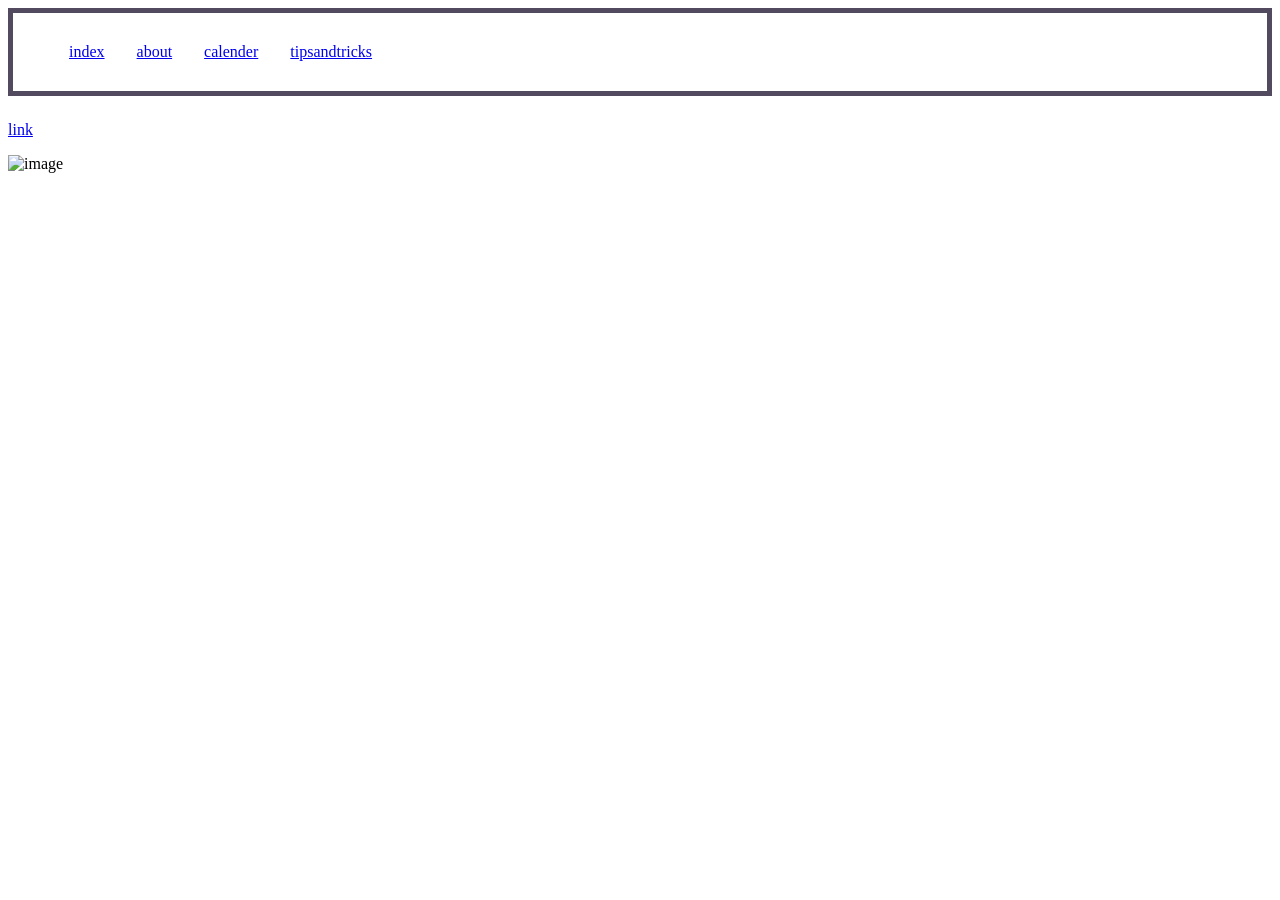
==== index.html @ 8c2255e5 "commiting my files" ====
<!DOCTYPE html>
<html lang="en">
<head>
    <title>Home Page </title>
    <link rel="stylesheet" href="style.css">

</head>
</head>
<body>
    <div class="navbar">
        <ul>
        <li><a href="index.html">index</a></li>
        <li><a href="About.html">about</a></li>
        <li><a href="calender.html">calender</a></li>
        <li><a href="tipsandtricks.html">tipsandtricks</a></li>
        </ul>
        </div> 
    <!--visible content-->
    <h1> </h1>
    <h2> </h2>
    <h3> </h3>
    <h4> </h4>
    <h5> </h5>
    <h6> </h6>
    <p> </p>
    <p><a href= "link">link</a></p>
    <img src=" image" alt =image>
</body>
</html>
---- style.css ----
.navbar ul {
    list-style-type: none;
    margin: 5s;
    padding: 10;
    overflow: hidden;
  }
  
  .navbar li {
    float: left;
  }
  
  .navbar li a {
    display: block;
    text-align: center;
    padding: 14px 16px;
  }
  
  .navbar {
    border: 5px solid rgb(82, 74, 94);
  }
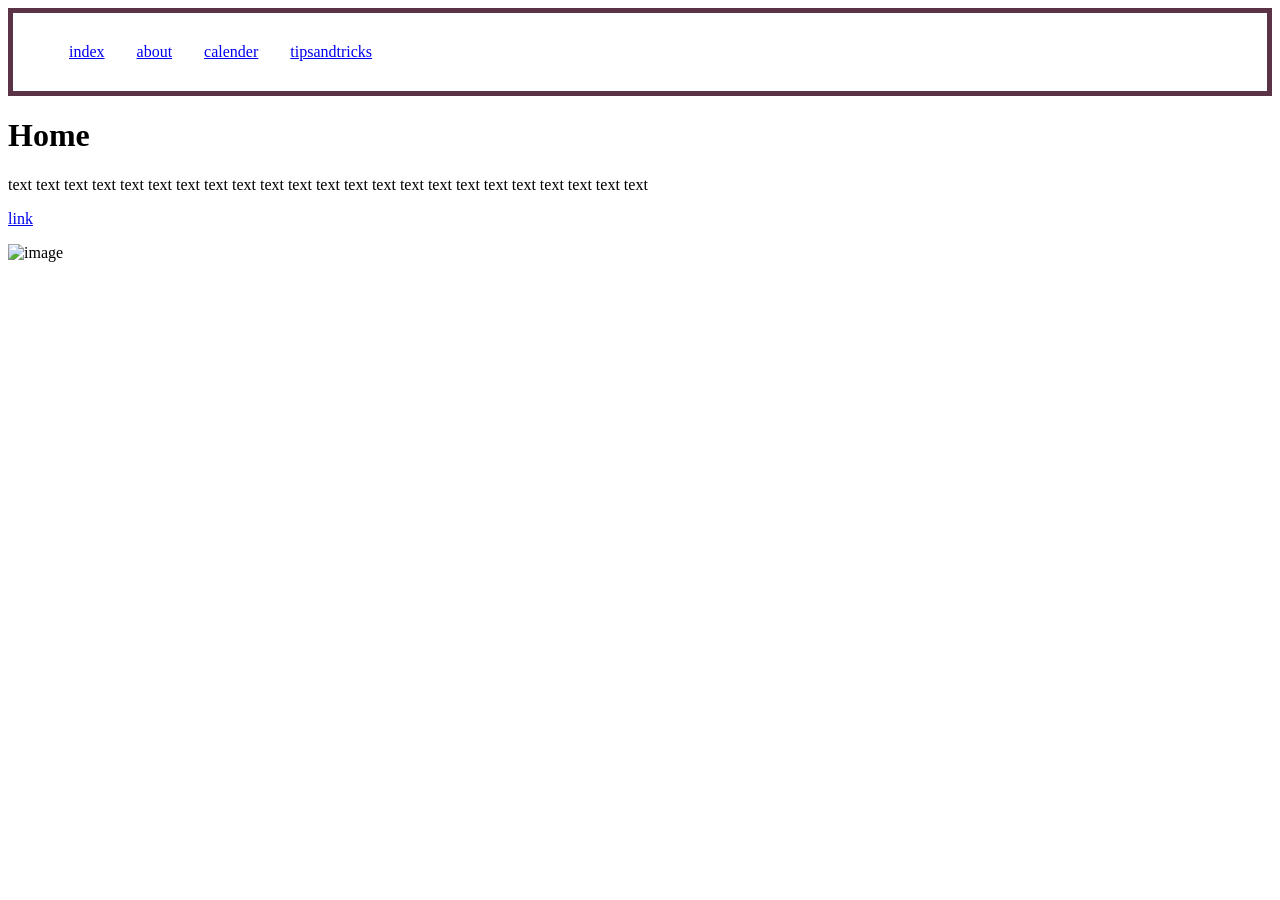
==== commit a987baf8: "put a nav-bar, fixed the heading" ====
--- a/index.html
+++ b/index.html
@@ -9,20 +9,16 @@
 <body>
     <div class="navbar">
         <ul>
-        <li><a href="index.html">index</a></li>
+        <li><a href="index.htmlS">index</a></li>
         <li><a href="About.html">about</a></li>
         <li><a href="calender.html">calender</a></li>
         <li><a href="tipsandtricks.html">tipsandtricks</a></li>
         </ul>
         </div> 
     <!--visible content-->
-    <h1> </h1>
-    <h2> </h2>
-    <h3> </h3>
-    <h4> </h4>
-    <h5> </h5>
-    <h6> </h6>
-    <p> </p>
+    <h1>Home </h1>
+   
+    <p> text text text text text text text text text text text text text text text text text text text text text text text </p>
     <p><a href= "link">link</a></p>
     <img src=" image" alt =image>
 </body>
--- a/style.css
+++ b/style.css
@@ -1,7 +1,7 @@
 .navbar ul {
     list-style-type: none;
     margin: 5s;
-    padding: 10;
+    padding: 5;
     overflow: hidden;
   }
   
@@ -16,5 +16,5 @@
   }
   
   .navbar {
-    border: 5px solid rgb(82, 74, 94);
+    border: 5px solid rgb(90, 52, 70);
   }
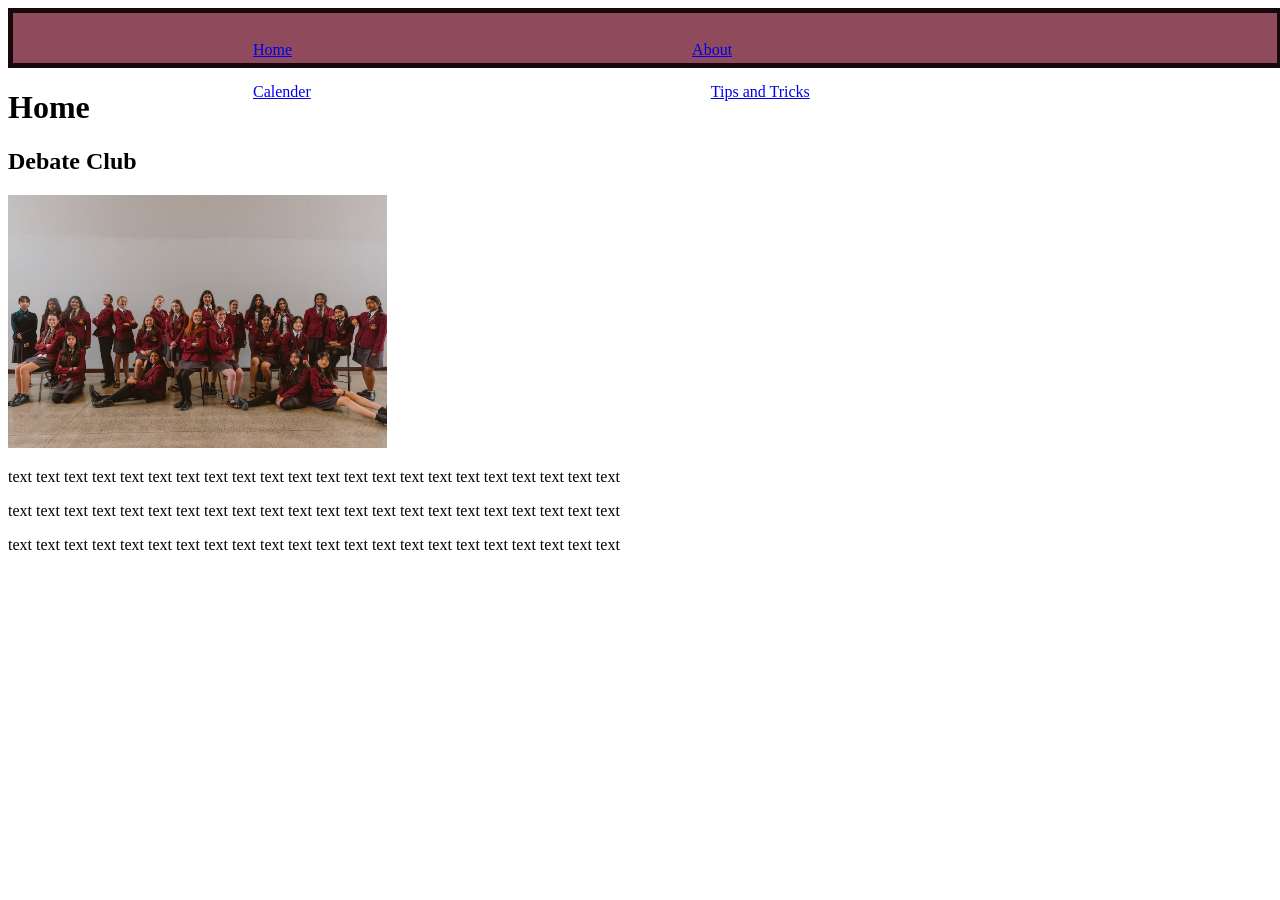
==== commit 808170bf: "added filler content, and fixed some stuff" ====
--- a/index.html
+++ b/index.html
@@ -9,17 +9,21 @@
 <body>
     <div class="navbar">
         <ul>
-        <li><a href="index.htmlS">index</a></li>
-        <li><a href="About.html">about</a></li>
-        <li><a href="calender.html">calender</a></li>
-        <li><a href="tipsandtricks.html">tipsandtricks</a></li>
+        <li><a href="index.htmlS">Home</a></li>
+        <li><a href="about.html">About</a></li>
+        <li><a href="calender.html">Calender</a></li>
+        <li><a href="tipsandtricks.html">Tips and Tricks</a></li>
         </ul>
         </div> 
     <!--visible content-->
     <h1>Home </h1>
+   <h2> Debate Club</h2>
+   <div class> </div>
+   <img src = "images/hghs.jpg" alt=" debate club members">
+   <p>text text text text text text text text text text text text text text text text text text text text text text </p> 
+   <p>text text text text text text text text text text text text text text text text text text text text text text  </p>
+   <p>text text text text text text text text text text text text text text text text text text text text text text </p>
    
-    <p> text text text text text text text text text text text text text text text text text text text text text text text </p>
-    <p><a href= "link">link</a></p>
-    <img src=" image" alt =image>
+</div>
 </body>
 </html>
--- a/style.css
+++ b/style.css
@@ -3,18 +3,27 @@
     margin: 5s;
     padding: 5;
     overflow: hidden;
-  }
+
+}
+.navbar {
+    height: 50px;
+    width: 100%;
+    background-color: rgb(143, 74, 91);
+}
+
+.navbar li {
+    float: left;
+}
   
-  .navbar li {
-    float: left;
-  }
-  
-  .navbar li a {
+.navbar li a {
     display: block;
     text-align: center;
-    padding: 14px 16px;
-  }
+    padding: 12px 200px;
+}
   
-  .navbar {
-    border: 5px solid rgb(90, 52, 70);
-  }
+.navbar {
+    border: 5px solid rgba(19, 7, 9, 0.966);
+}
+img {
+    width: 30%;
+}
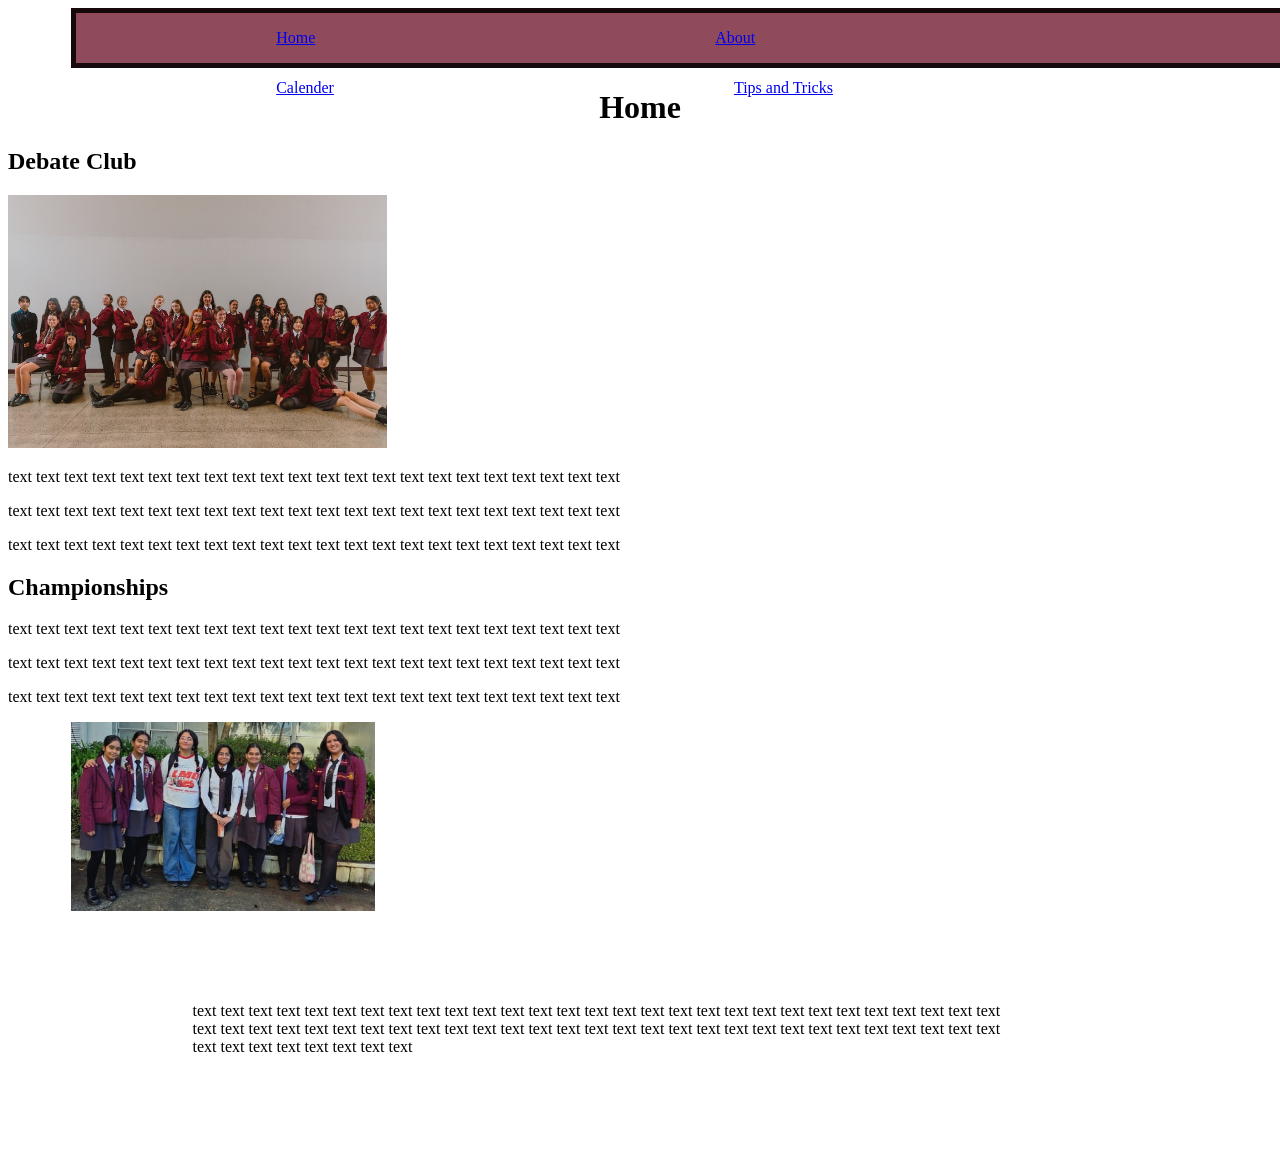
==== commit 5d97b926: "fixed my about page that i was having trouble in" ====
--- a/index.html
+++ b/index.html
@@ -25,5 +25,20 @@
    <p>text text text text text text text text text text text text text text text text text text text text text text </p>
    
 </div>
+<h2> Championships</h2>
+   <div class="Championships"> </div>
+   <p>text text text text text text text text text text text text text text text text text text text text text text </p> 
+   <p>text text text text text text text text text text text text text text text text text text text text text text  </p>
+   <p>text text text text text text text text text text text text text text text text text text text text text text </p>
+
+   
+</div>
+<div class="Aarushi">
+    <img src="images/Debate.jpg" alt="debate logo">
+    <div class="text"> <p>text text text text text text text text text text text text text text text text text text text text text text
+        text text text text text text text text text text text text text text text text text text text text text text
+        text text text text text text text text text text text text text text text text text text text text text text </p></div>
+</div>
+
 </body>
 </html>
--- a/style.css
+++ b/style.css
@@ -1,10 +1,11 @@
 .navbar ul {
     list-style-type: none;
-    margin: 5s;
-    padding: 5;
+    margin: 0;
+    padding: 0;
     overflow: hidden;
 
 }
+
 .navbar {
     height: 50px;
     width: 100%;
@@ -14,16 +15,94 @@
 .navbar li {
     float: left;
 }
-  
+
 .navbar li a {
     display: block;
     text-align: center;
-    padding: 12px 200px;
+    padding: 16px 200px;
 }
-  
+
 .navbar {
     border: 5px solid rgba(19, 7, 9, 0.966);
 }
+
 img {
     width: 30%;
-}+}
+
+div {
+    width: 80%;
+    margin-left: 5%;
+}
+
+.container {
+    display: flex;
+    flex-direction: row;
+
+}
+
+.item img {
+    width: 90%;
+}
+
+.headings {
+    display: flex;
+    flex-direction: row;
+}
+
+.text {
+    padding: 7%
+}
+
+.debate-img {
+
+    display: flex;
+    flex-direction: column;
+    align-items: center;
+    gap: 50px;
+}
+
+.image-pipeline img {
+    max-width: 60%;
+    height: auto;
+}
+
+.headings img{
+    width: 70%;
+
+}
+
+        .big-container {
+            display: flex;
+            flex-direction: row;
+        }
+
+        .awards-container {
+            display: flex;
+            flex-direction: column;
+        }
+
+        .awards-row {
+            display: flex;
+            flex-direction: row;
+        }
+
+
+        .awards-row img {
+            width: 50%;
+        }
+
+        .join img {
+            width: 95%;
+        }
+
+.awards-row{
+    padding-top: 10%;
+}
+h1{
+    text-align: center;
+}
+.logo{
+     width:25%;
+     display: flex;
+}
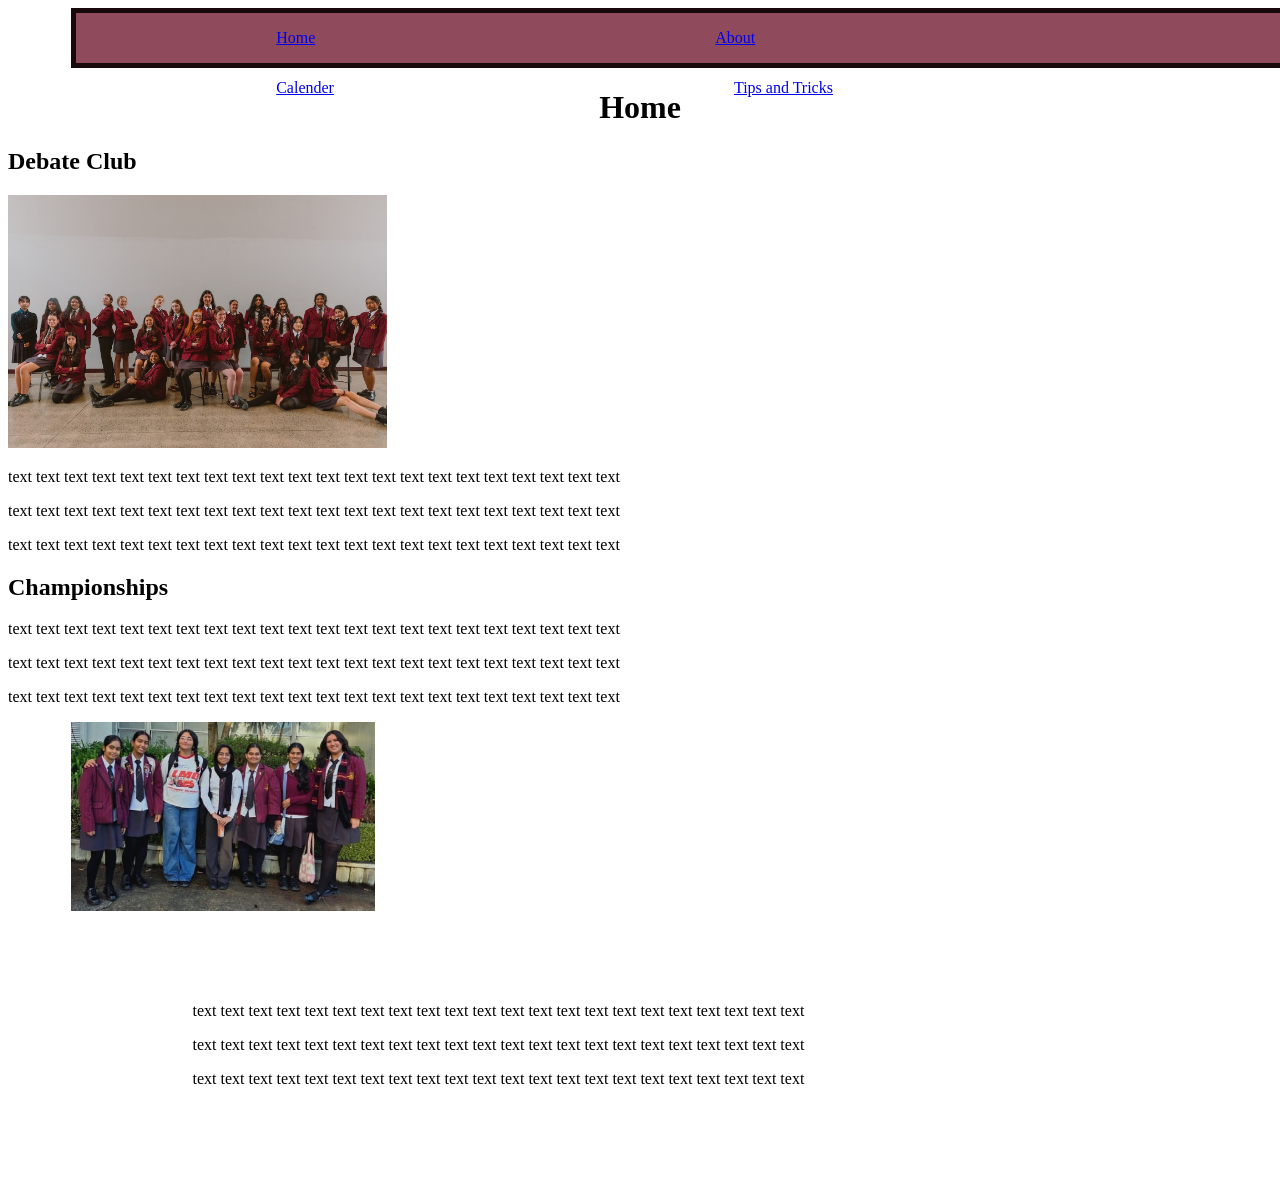
==== commit e0e1508a: "saved stuff" ====
--- a/index.html
+++ b/index.html
@@ -5,7 +5,7 @@
     <link rel="stylesheet" href="style.css">
 
 </head>
-</head>
+
 <body>
     <div class="navbar">
         <ul>
@@ -24,7 +24,7 @@
    <p>text text text text text text text text text text text text text text text text text text text text text text  </p>
    <p>text text text text text text text text text text text text text text text text text text text text text text </p>
    
-</div>
+
 <h2> Championships</h2>
    <div class="Championships"> </div>
    <p>text text text text text text text text text text text text text text text text text text text text text text </p> 
@@ -32,12 +32,13 @@
    <p>text text text text text text text text text text text text text text text text text text text text text text </p>
 
    
-</div>
+
 <div class="Aarushi">
     <img src="images/Debate.jpg" alt="debate logo">
-    <div class="text"> <p>text text text text text text text text text text text text text text text text text text text text text text
-        text text text text text text text text text text text text text text text text text text text text text text
-        text text text text text text text text text text text text text text text text text text text text text text </p></div>
+    <div class="text"> <p>text text text text text text text text text text text text text text text text text text 
+        text text text text</p>
+       <p> text text text text text text text text text text text text text text text text text text text text text text</p>
+       <p> text text text text text text text text text text text text text text text text text text text text text text </p></div>
 </div>
 
 </body>
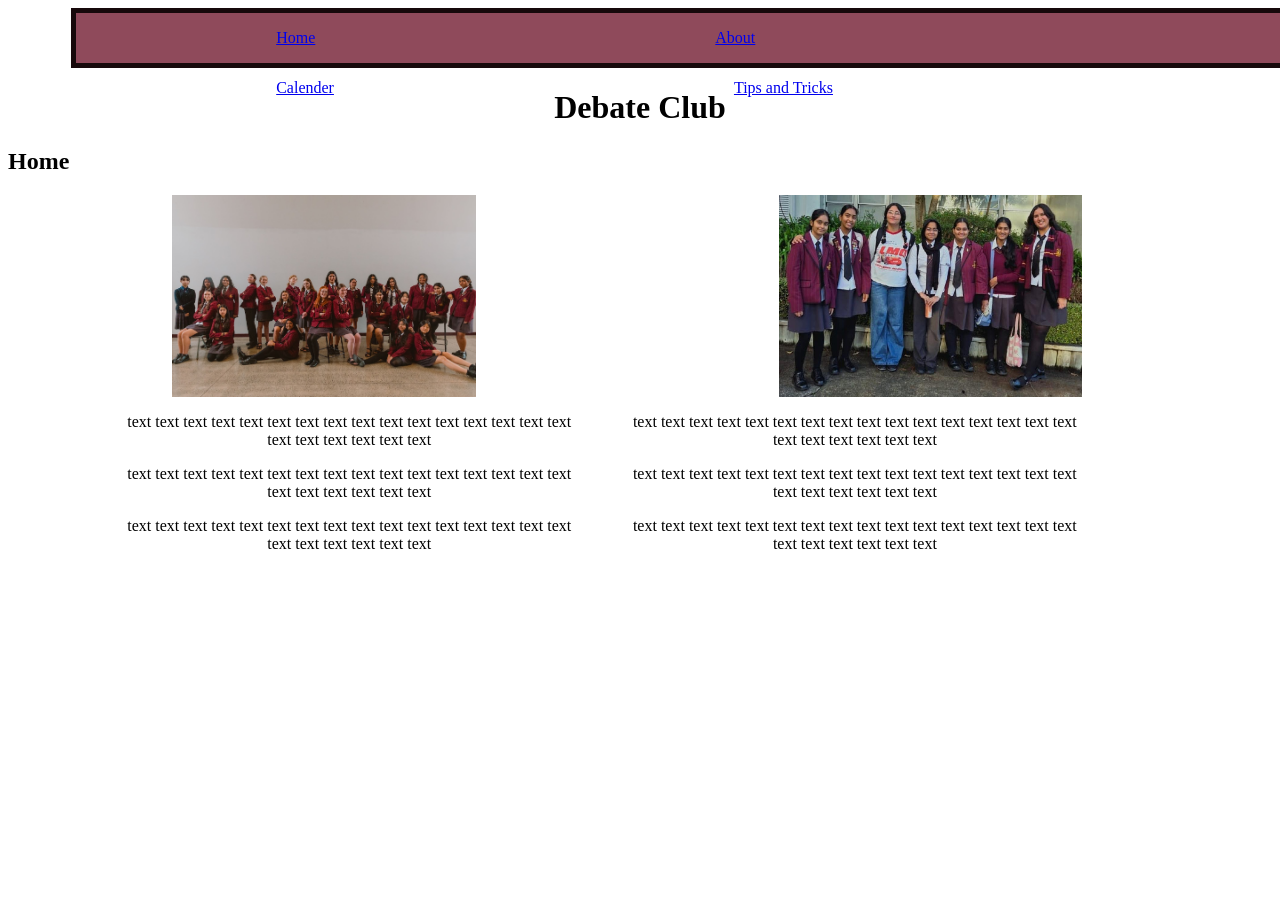
==== commit e0c48aec: "added more to my tnt page and fixed my calander" ====
--- a/index.html
+++ b/index.html
@@ -1,5 +1,6 @@
 <!DOCTYPE html>
 <html lang="en">
+
 <head>
     <title>Home Page </title>
     <link rel="stylesheet" href="style.css">
@@ -9,37 +10,49 @@
 <body>
     <div class="navbar">
         <ul>
-        <li><a href="index.htmlS">Home</a></li>
-        <li><a href="about.html">About</a></li>
-        <li><a href="calender.html">Calender</a></li>
-        <li><a href="tipsandtricks.html">Tips and Tricks</a></li>
+            <li><a href="index.htmlS">Home</a></li>
+            <li><a href="about.html">About</a></li>
+            <li><a href="calender.html">Calender</a></li>
+            <li><a href="tipsandtricks.html">Tips and Tricks</a></li>
         </ul>
-        </div> 
+    </div>
     <!--visible content-->
-    <h1>Home </h1>
-   <h2> Debate Club</h2>
-   <div class> </div>
-   <img src = "images/hghs.jpg" alt=" debate club members">
-   <p>text text text text text text text text text text text text text text text text text text text text text text </p> 
-   <p>text text text text text text text text text text text text text text text text text text text text text text  </p>
-   <p>text text text text text text text text text text text text text text text text text text text text text text </p>
-   
+    <h1>Debate Club </h1>
+    <h2> Home</h2>
+    <div class="aarushi2"> <img src="images/hghs.jpg" alt=" debate club members">
+        <div class="aarushi23"> </div><img src="images/Debate.jpg" alt="debate logo">
+    </div>
 
-<h2> Championships</h2>
-   <div class="Championships"> </div>
-   <p>text text text text text text text text text text text text text text text text text text text text text text </p> 
-   <p>text text text text text text text text text text text text text text text text text text text text text text  </p>
-   <p>text text text text text text text text text text text text text text text text text text text text text text </p>
 
-   
 
-<div class="Aarushi">
-    <img src="images/Debate.jpg" alt="debate logo">
-    <div class="text"> <p>text text text text text text text text text text text text text text text text text text 
-        text text text text</p>
-       <p> text text text text text text text text text text text text text text text text text text text text text text</p>
-       <p> text text text text text text text text text text text text text text text text text text text text text text </p></div>
-</div>
+
+
+
+
+    <div class="aarushi">
+
+        <div class="text">
+            <p>text text text text text text text text text text text text text text text text text text
+                text text text text</p>
+            <p> text text text text text text text text text text text text text text text text text text text text text
+                text</p>
+            <p> text text text text text text text text text text text text text text text text text text text text text
+                text </p>
+
+
+        </div>
+        <div class="text">
+            <p>text text text text text text text text text text text text text text text text text text
+                text text text text</p>
+            <p> text text text text text text text text text text text text text text text text text text text text text
+                text</p>
+            <p> text text text text text text text text text text text text text text text text text text text text text
+                text </p>
+
+
+        </div>
+    </div>
 
 </body>
+
 </html>
--- a/style.css
+++ b/style.css
@@ -50,9 +50,7 @@
     flex-direction: row;
 }
 
-.text {
-    padding: 7%
-}
+
 
 .debate-img {
 
@@ -67,42 +65,125 @@
     height: auto;
 }
 
-.headings img{
+.headings img {
     width: 70%;
 
 }
 
-        .big-container {
-            display: flex;
-            flex-direction: row;
-        }
+.big-container {
+    display: flex;
+    flex-direction: row;
+}
 
-        .awards-container {
-            display: flex;
-            flex-direction: column;
-        }
+.awards-container {
+    display: flex;
+    flex-direction: column;
+}
 
-        .awards-row {
-            display: flex;
-            flex-direction: row;
-        }
+.awards-row {
+    display: flex;
+    flex-direction: row;
+}
 
 
-        .awards-row img {
-            width: 50%;
-        }
+.awards-row img {
+    width: 50%;
+}
 
-        .join img {
-            width: 95%;
-        }
+.join img {
+    width: 95%;
+}
 
-.awards-row{
+.awards-row {
     padding-top: 10%;
 }
-h1{
+
+h1 {
     text-align: center;
 }
-.logo{
-     width:25%;
-     display: flex;
+
+.logo {
+    width: 25%;
+    display: flex;
 }
+
+.jumana {
+    display: flex;
+    justify-content: center;
+    padding-top: 1%;
+    padding-left: 6%;
+}
+
+.aarushi2{
+    display: flex;
+    flex-direction: row;
+    justify-content: space-between;
+}
+
+.aarushi {
+    display: flex;
+    flex-direction: row;
+    justify-content: space-around;
+}
+
+.big-container2 {
+    display: flex;
+    flex-direction: row;
+}
+.awards-container2 {
+    display: flex;
+    flex-direction: column;
+}
+.awards-row2 {
+    display: flex;
+    flex-direction: row;
+}
+
+
+.awards img {
+    width: 90%;
+}
+
+.past-winners img {
+    width: 90%;
+}
+
+.awards-row img {
+    width: 50%;
+}
+
+.join img {
+    width: 95%;
+}
+
+.awards-row {
+    padding-top: 10%;
+}
+
+.awards-row2 img {
+
+    width: 50%;
+    padding-top: 10%;
+}
+
+.join img {
+    width: 60%;
+}
+
+.text img{
+    width: 70%;
+}
+
+.aarushi2 img {
+
+padding-left: 10% ;
+}
+
+.text{
+    text-align: center;
+}
+
+.aarushi23 img {
+    padding-right: 25%;
+
+}
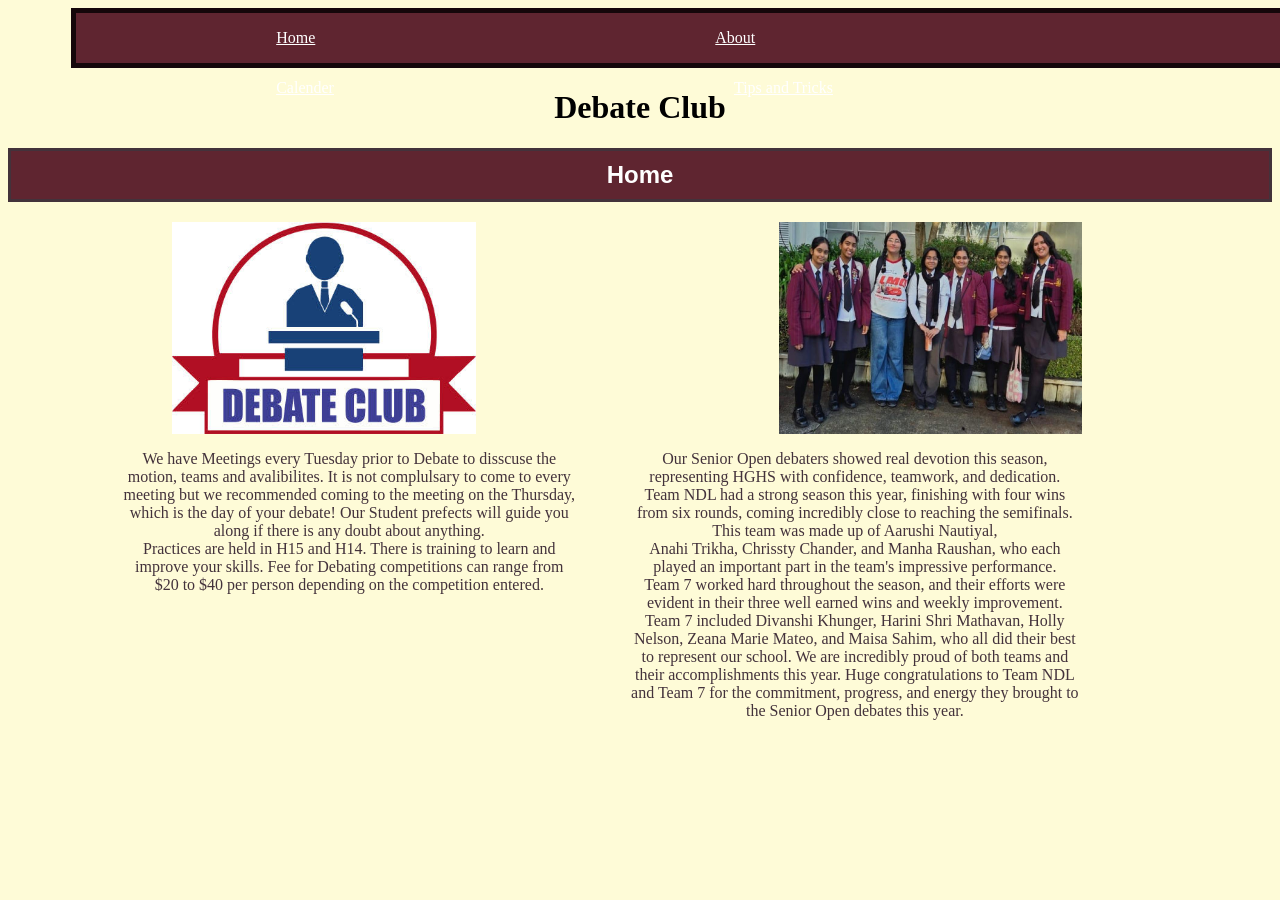
==== commit 23703f8b: "wrote alot" ====
--- a/index.html
+++ b/index.html
@@ -19,7 +19,7 @@
     <!--visible content-->
     <h1>Debate Club </h1>
     <h2> Home</h2>
-    <div class="aarushi2"> <img src="images/hghs.jpg" alt=" debate club members">
+    <div class="aarushi2"> <img src="images/club.jpg" alt=" debate club members">
         <div class="aarushi23"> </div><img src="images/Debate.jpg" alt="debate logo">
     </div>
 
@@ -32,22 +32,23 @@
     <div class="aarushi">
 
         <div class="text">
-            <p>text text text text text text text text text text text text text text text text text text
-                text text text text</p>
-            <p> text text text text text text text text text text text text text text text text text text text text text
-                text</p>
-            <p> text text text text text text text text text text text text text text text text text text text text text
-                text </p>
+            <p>We have Meetings every Tuesday prior to Debate to disscuse the motion, teams and avalibilites. It is not complulsary to come to every meeting but we recommended coming to the meeting on the Thursday, which is the day of your debate! Our Student prefects will guide you along if there is any doubt about anything. 
+                <br>Practices are held in H15 and H14. There is training to learn and improve your skills.
+
+Fee for Debating competitions can range from $20 to $40 per person depending on the competition entered.</p>
 
 
         </div>
         <div class="text">
-            <p>text text text text text text text text text text text text text text text text text text
-                text text text text</p>
-            <p> text text text text text text text text text text text text text text text text text text text text text
-                text</p>
-            <p> text text text text text text text text text text text text text text text text text text text text text
-                text </p>
+            <p>Our Senior Open debaters showed real devotion this season, representing HGHS with confidence, teamwork, and dedication.
+<br> Team NDL had a strong season this year, finishing with four wins from six rounds, coming incredibly close to reaching the semifinals. This team was made up of Aarushi Nautiyal, <br> Anahi Trikha, Chrissty Chander, and Manha Raushan, who each played an important part in the team's
+
+impressive performance.
+
+<br>Team 7 worked hard throughout the season, and their efforts were evident in their three well earned wins and weekly improvement. 
+<br>Team 7 included Divanshi Khunger, Harini Shri Mathavan, Holly Nelson, Zeana Marie Mateo, and Maisa Sahim, who all did their best to represent our school.
+
+We are incredibly proud of both teams and their accomplishments this year. Huge congratulations to Team NDL and Team 7 for the commitment, progress, and energy they brought to the Senior Open debates this year.</p>
 
 
         </div>
--- a/style.css
+++ b/style.css
@@ -9,7 +9,7 @@
 .navbar {
     height: 50px;
     width: 100%;
-    background-color: rgb(143, 74, 91);
+    background-color:#5F2530;
 }
 
 .navbar li {
@@ -20,6 +20,7 @@
     display: block;
     text-align: center;
     padding: 16px 200px;
+    color: #ffffff;
 }
 
 .navbar {
@@ -137,6 +138,7 @@
 .awards-row2 {
     display: flex;
     flex-direction: row;
+    padding-top: 10%;
 }
 
 
@@ -163,7 +165,7 @@
 .awards-row2 img {
 
     width: 50%;
-    padding-top: 10%;
+    
 }
 
 .join img {
@@ -171,7 +173,9 @@
 }
 
 .text img{
-    width: 70%;
+    width: 60%;
+    padding-right: 100%;
+    padding-top: 3%;
 }
 
 .aarushi2 img {
@@ -186,4 +190,35 @@
 .aarushi23 img {
     padding-right: 25%;
 
+}
+
+.text2{
+
+    padding: 60%;
+    padding-top: 60%;
+   
+}
+ 
+.heading2{
+    width: 150%;
+    padding-left: 20%;
+}
+
+body{
+    background-color: #FEFBD7;
+}
+
+h2{
+    background-color: #5F2530;
+     text-align: center;
+  font-family: sans-serif;
+  color:#ffffff;
+ border-style: solid;
+  border-width: 10%;
+  border-color:#43323B;
+  padding: 10px;
+}
+
+p{
+    color: #43323B;
 }
